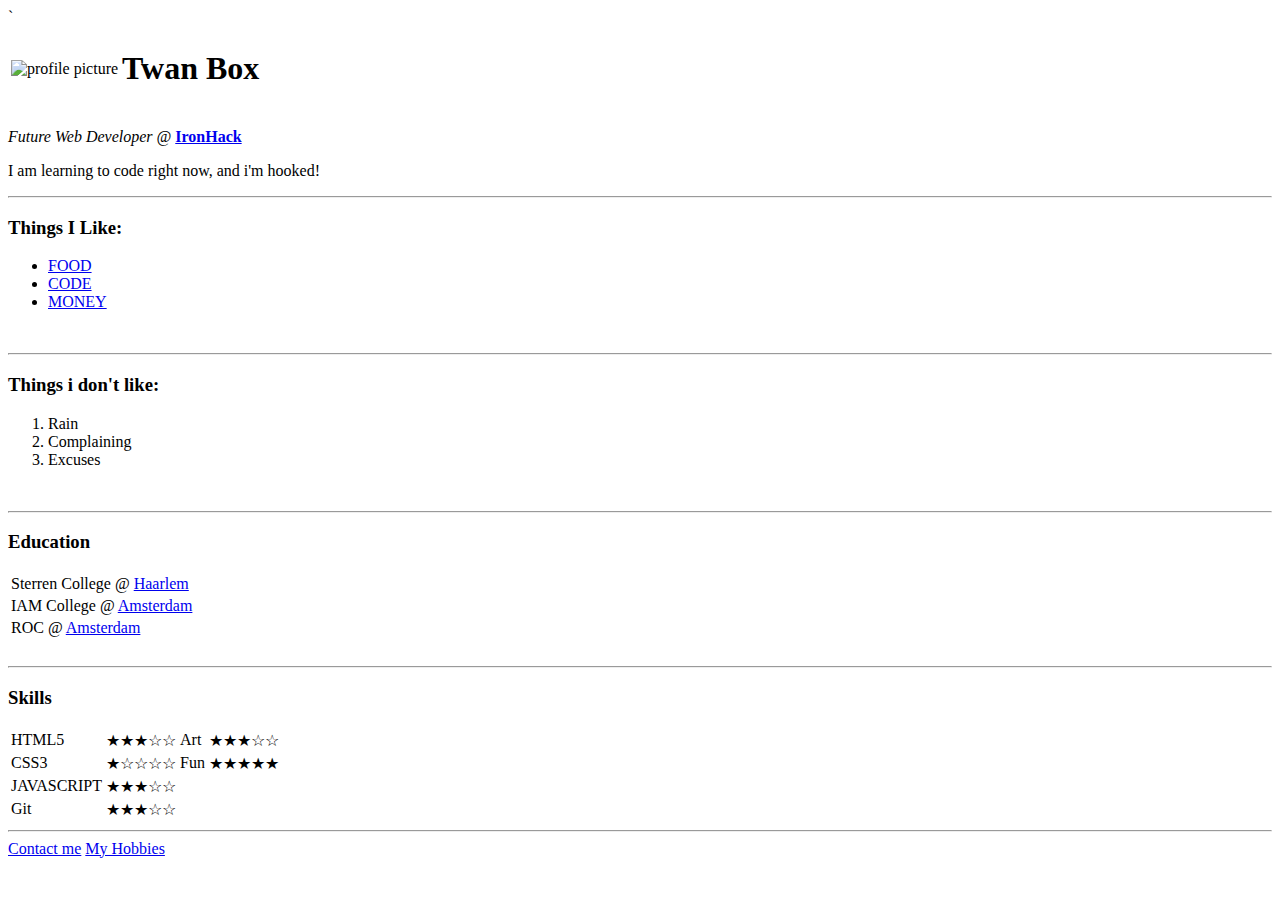
==== index.html @ c2054154 "Added initial cv website files" ====
<!DOCTYPE html>
<html>
<head>
    <meta charset="UTF-8">
    <title>Twan's Personal Site</title>
</head>
<body>`
    <table>
        <tr>
          <td><img src="https://lh3.googleusercontent.com/a-/AOh14Gi9Y8sSWrJD1O_jjd6zMDxGZNg-vHeodWMkKJmOGg=s96-cc-rg" alt="profile picture"></td>
          <td><h1>Twan Box</h1></td>
        </tr>
    </table>
    <p><em> Future Web Developer @ </em><strong><a href="https://www.ironhack.com/en">IronHack</a></strong></p>
    <p> I am learning to code right now, and i'm hooked!</p>
    <hr>
    <h3>Things I Like:</h3>
    <ul>
     <li><a href="https://www.thuisbezorgd.nl/en/">FOOD</a></li>
     <li><a href="https://developer.mozilla.org/en-US/">CODE</a></li>
     <li><a href="https://www.forbes.com">MONEY</a></li>
    </ul>  
    <br>
    <hr>
    <h3>Things i don't like:</h3>
    <ol>
        <li>Rain</li>
        <li>Complaining</li>
        <li>Excuses</li>
    </ol>
    <br>
    <hr>
    <h3>Education
    </h3>
    <table>
        <tr>
            <td> Sterren College @ <a href="https://www.google.nl/maps/place/Amsterdam/@52.3547498,4.8339211,12z/data=!3m1!4b1!4m5!3m4!1s0x47c63fb5949a7755:0x6600fd4cb7c0af8d!8m2!3d52.3666969!4d4.8945398">Haarlem</a></td>
        </tr>
        <tr>
            <td> IAM College @ <a href="https://www.google.nl/maps/place/Amsterdam/@52.3547498,4.8339211,12z/data=!3m1!4b1!4m5!3m4!1s0x47c63fb5949a7755:0x6600fd4cb7c0af8d!8m2!3d52.3666969!4d4.8945398">Amsterdam</a></td>
        </tr>
        <tr>
            <td> ROC @ <a href="https://www.google.nl/maps/place/Amsterdam/@52.3547498,4.8339211,12z/data=!3m1!4b1!4m5!3m4!1s0x47c63fb5949a7755:0x6600fd4cb7c0af8d!8m2!3d52.3666969!4d4.8945398">Amsterdam</a></td>
        </tr>
    </table>
    <br>
    <hr>
    <h3>Skills</h3>
    <table>
        <tr>
            <td>HTML5</td>
            <td>&#9733;&#9733;&#9733;&#9734;&#9734;</td>
            <td>Art</td>
            <td>&#9733;&#9733;&#9733;&#9734;&#9734;</td>  
        </tr>
        <tr>
            <td>CSS3</td>
            <td>&#9733;&#9734;&#9734;&#9734;&#9734;</td>
            <td>Fun</td>
            <td>&#9733;&#9733;&#9733;&#9733;&#9733;</td>
        </tr>
        <tr>
            <td>JAVASCRIPT</td>
            <td>&#9733;&#9733;&#9733;&#9734;&#9734;</td>
        </tr> 
        <tr> <td>Git</td>
            <td>&#9733;&#9733;&#9733;&#9734;&#9734;</td>  </tr>
    </table>
    <hr>
    <a href="contact_me.html">Contact me</a>
    <a href="hobbies.html">My Hobbies</a>
</body>
</html>
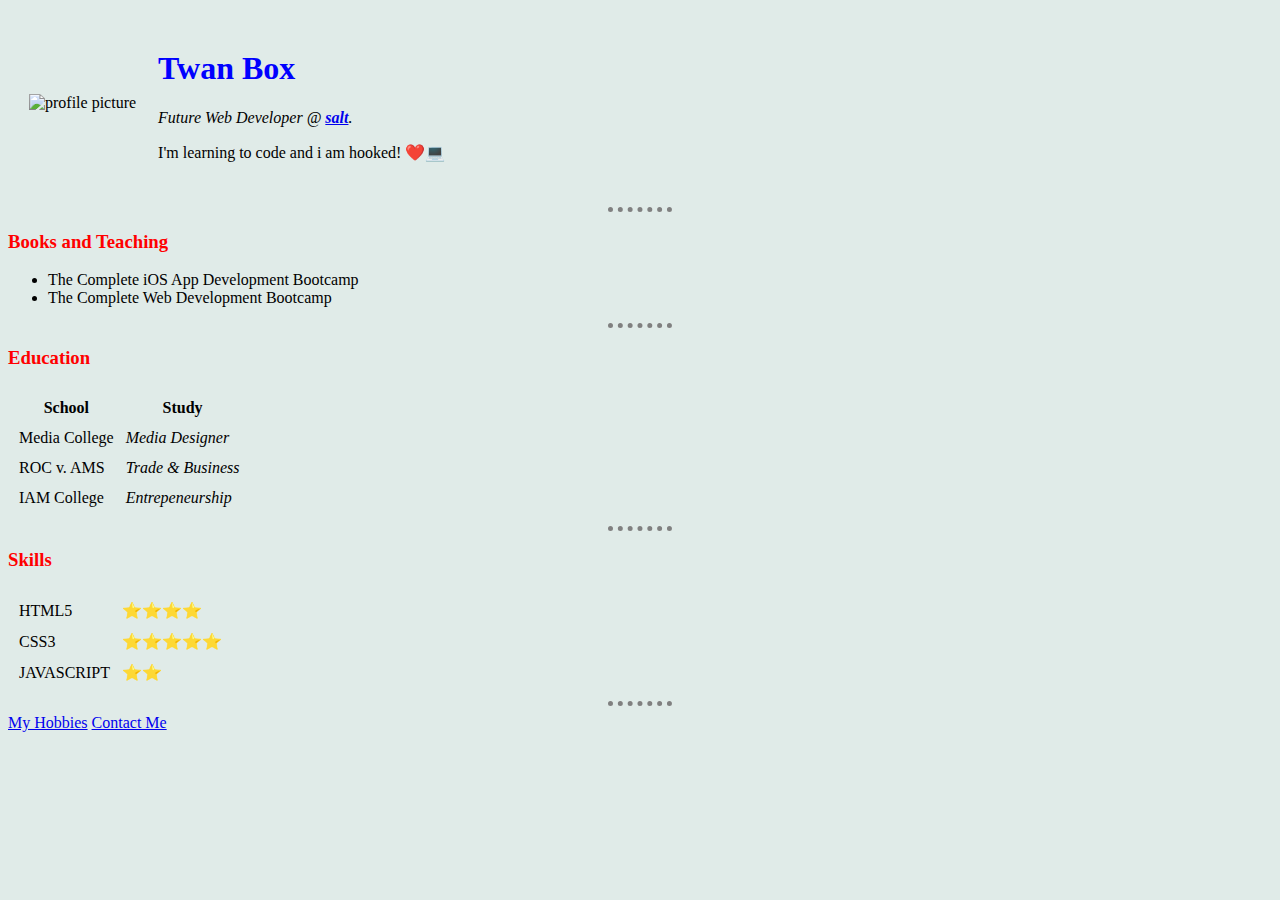
==== commit 8b004a5f: "Changes + Styles" ====
--- a/index.html
+++ b/index.html
@@ -1,73 +1,68 @@
 <!DOCTYPE html>
 <html>
-<head>
-    <meta charset="UTF-8">
+  <head>
+    <meta charset="utf-8">
     <title>Twan's Personal Site</title>
-</head>
-<body>`
-    <table>
+    <link rel="stylesheet" href="css/styles.css">
+  </head>
+
+  <body>
+    <table cellspacing="20">
+      <tr>
+        <td><img src="https://lh3.googleusercontent.com/a-/AOh14Gi9Y8sSWrJD1O_jjd6zMDxGZNg-vHeodWMkKJmOGg=s96-cc-rg" alt="profile picture"></td>
+        <td><h1>Twan Box</h1>
+        <p><em>Future Web Developer @ <strong><a href="https://www.appbrewery.co/">salt</a></strong>.</em></p>
+        <p>I'm learning to code and i am hooked! ❤️💻</p></td>
+      </tr>
+    </table>
+    <hr>
+    <h3>Books and Teaching</h3>
+    <ul>
+      <li>The Complete iOS App Development Bootcamp</li>
+      <li>The Complete Web Development Bootcamp</li>
+    </ul>
+    <hr>
+    <h3>Education</h3>
+    <table cellspacing="10">
+      <thead>
         <tr>
-          <td><img src="https://lh3.googleusercontent.com/a-/AOh14Gi9Y8sSWrJD1O_jjd6zMDxGZNg-vHeodWMkKJmOGg=s96-cc-rg" alt="profile picture"></td>
-          <td><h1>Twan Box</h1></td>
+          <th>School</th>
+          <th>Study</th>
         </tr>
-    </table>
-    <p><em> Future Web Developer @ </em><strong><a href="https://www.ironhack.com/en">IronHack</a></strong></p>
-    <p> I am learning to code right now, and i'm hooked!</p>
-    <hr>
-    <h3>Things I Like:</h3>
-    <ul>
-     <li><a href="https://www.thuisbezorgd.nl/en/">FOOD</a></li>
-     <li><a href="https://developer.mozilla.org/en-US/">CODE</a></li>
-     <li><a href="https://www.forbes.com">MONEY</a></li>
-    </ul>  
-    <br>
-    <hr>
-    <h3>Things i don't like:</h3>
-    <ol>
-        <li>Rain</li>
-        <li>Complaining</li>
-        <li>Excuses</li>
-    </ol>
-    <br>
-    <hr>
-    <h3>Education
-    </h3>
-    <table>
+      </thead>
+      <tbody>
         <tr>
-            <td> Sterren College @ <a href="https://www.google.nl/maps/place/Amsterdam/@52.3547498,4.8339211,12z/data=!3m1!4b1!4m5!3m4!1s0x47c63fb5949a7755:0x6600fd4cb7c0af8d!8m2!3d52.3666969!4d4.8945398">Haarlem</a></td>
+          <td>Media College</td>
+          <td><em>Media Designer</em></td>
         </tr>
         <tr>
-            <td> IAM College @ <a href="https://www.google.nl/maps/place/Amsterdam/@52.3547498,4.8339211,12z/data=!3m1!4b1!4m5!3m4!1s0x47c63fb5949a7755:0x6600fd4cb7c0af8d!8m2!3d52.3666969!4d4.8945398">Amsterdam</a></td>
+          <td>ROC v. AMS</td>
+          <td><em>Trade & Business</em></td>
         </tr>
         <tr>
-            <td> ROC @ <a href="https://www.google.nl/maps/place/Amsterdam/@52.3547498,4.8339211,12z/data=!3m1!4b1!4m5!3m4!1s0x47c63fb5949a7755:0x6600fd4cb7c0af8d!8m2!3d52.3666969!4d4.8945398">Amsterdam</a></td>
+          <td>IAM College</td>
+          <td><em>Entrepeneurship</em></td>
         </tr>
+      </tbody>
     </table>
-    <br>
     <hr>
     <h3>Skills</h3>
-    <table>
-        <tr>
-            <td>HTML5</td>
-            <td>&#9733;&#9733;&#9733;&#9734;&#9734;</td>
-            <td>Art</td>
-            <td>&#9733;&#9733;&#9733;&#9734;&#9734;</td>  
-        </tr>
-        <tr>
-            <td>CSS3</td>
-            <td>&#9733;&#9734;&#9734;&#9734;&#9734;</td>
-            <td>Fun</td>
-            <td>&#9733;&#9733;&#9733;&#9733;&#9733;</td>
-        </tr>
-        <tr>
-            <td>JAVASCRIPT</td>
-            <td>&#9733;&#9733;&#9733;&#9734;&#9734;</td>
-        </tr> 
-        <tr> <td>Git</td>
-            <td>&#9733;&#9733;&#9733;&#9734;&#9734;</td>  </tr>
+    <table cellspacing="10">
+      <tr>
+        <td>HTML5</td>
+        <td>⭐️⭐️⭐️⭐️</td>
+      </tr>
+      <tr>
+        <td>CSS3</td>
+        <td>⭐️⭐️⭐️⭐️⭐️</td>
+      </tr>
+      <tr>
+        <td>JAVASCRIPT</td>
+        <td>⭐️⭐️</td>
+      </tr>
     </table>
     <hr>
-    <a href="contact_me.html">Contact me</a>
     <a href="hobbies.html">My Hobbies</a>
-</body>
-</html>+    <a href="contact_me.html">Contact Me</a>
+  </body>
+</html>
--- a/css/styles.css
+++ b/css/styles.css
@@ -0,0 +1,23 @@
+body {
+    background-color: #e0ebe8;
+}
+hr {
+    border-style: dotted none none;
+    width: 5%;
+    border-color: gray;
+    border-width: 5px;
+}
+
+h1 {
+    color: blue;
+}
+h3 {
+    color: red;
+}
+h1:hover {
+    color: rgb(255, 0, 128);
+}
+a:hover {
+    color: green;
+
+}